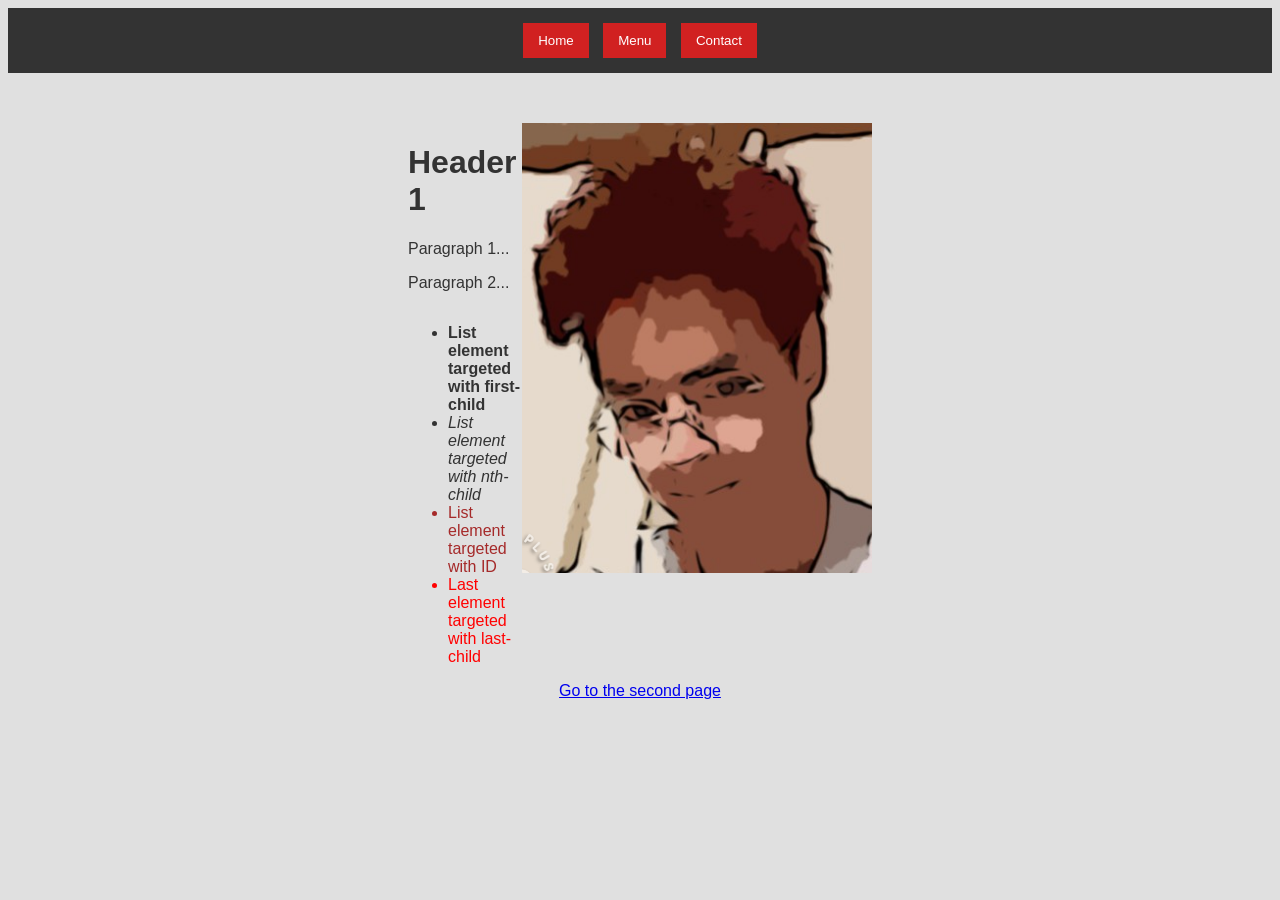
==== index.html @ b32057fe "Add files via upload" ====
<!doctype html>

<html>

<head>
	<meta charset="utf-8"/>
	<title> About me </title>
	<link rel="stylesheet" href="maincss.css" >
	<link rel="icon" href="images/ThePhoto.png">
</head>

<body>
	<nav>
		<button>Home</button>
		<button>Menu</button>
		<button>Contact</button>
	</nav>
			
	<div class="HorizontalBox">
		<div class="LeftSide">
			
			<h1>
				Header 1
			</h1>
			
			<p>
				Paragraph 1...
			</p>
			
			<p>
				Paragraph 2...
			</p>
			
			<ul>
				<li>List element targeted with first-child</li>
				<li>List element targeted with nth-child</li>
				<li id="third-el"> List element targeted with ID</li>
				<li> Last element targeted with last-child</li>
			</ul>
		</div>
		<div class="RightSide">
			<a href="second_page.html" title="This goes to the second page">
				<img src="images/ThePhoto.png" alt="My Photo" width="350" height="450">
			</a>
		</div>
	</div>
	
	<a href="second_page.html" title="This Goes to the second page">
		Go to the second page
	</a>
	
</body>
</html>
---- maincss.css ----
body {
	background-color: #e0e0e0;
	color: #333333;
	font-family: Arial, sans-serif;
	text-align: center;
}

nav {
	background-color: #333333;
	padding: 10px;
}

nav button{
	background-color: #d12121;
	color: white;
	border: none;
	padding: 10px 15px;
	margin: 5px;
	cursor: pointer;
}

nav button:hover{
	background-color: #c12121;
}

.HorizontalBox{
	display: flex;
	justify-content: space-between;
	margin-left: 400px;
	margin-right: 400px;
	margin-top: 50px;
}

.LeftSide{
	text-align: left;
}

.RightSide{
	flex: 0 0 auto;
}

ul {
	text-align: left;
	display: inline-block;
}

ul li:first-child{
	font-weight: bold;
}

ul li:nth-child(2){
	font-style: italic;
}

ul li:last-child{
	color: red;
}

#third-el {
	color: brown;
}
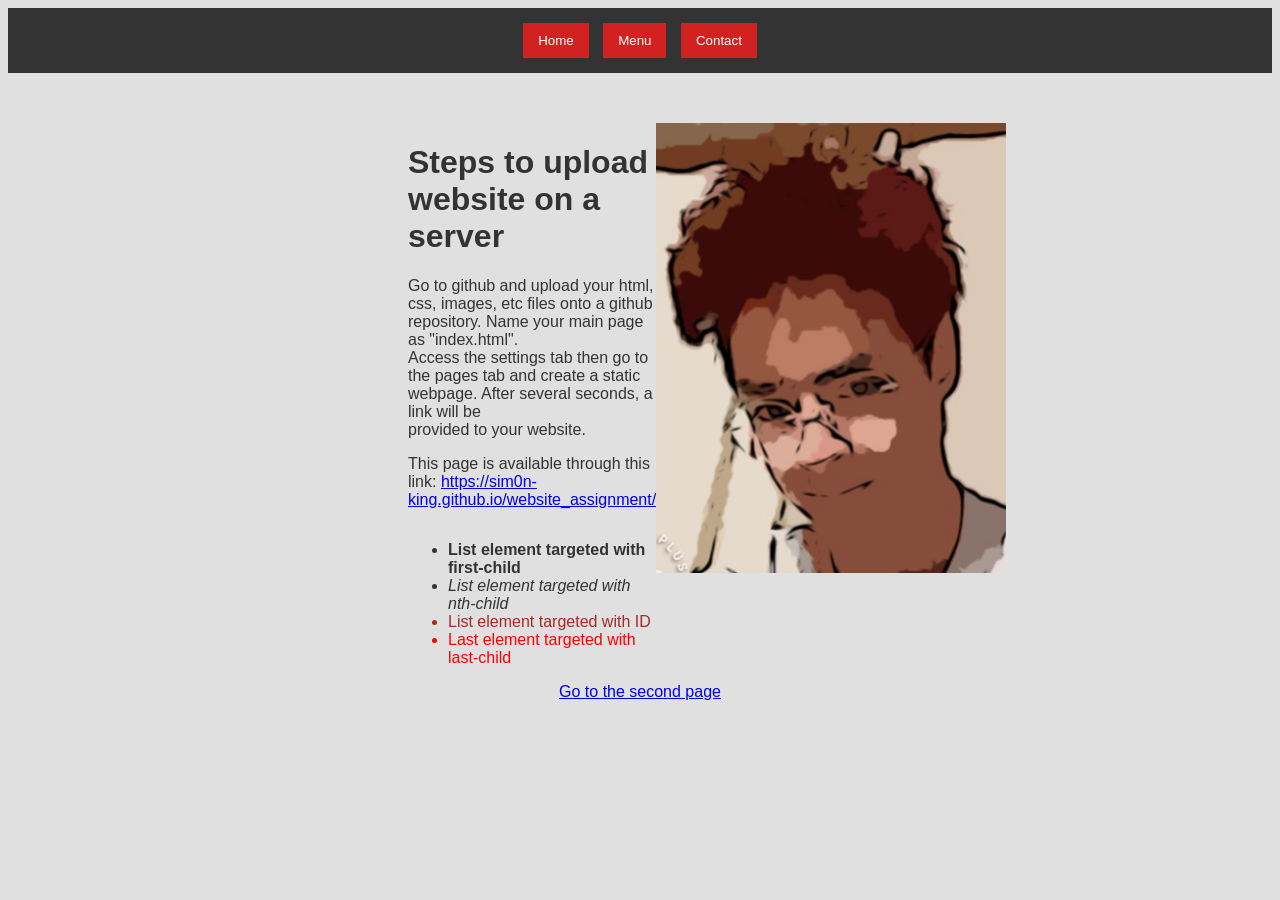
==== commit 99c8c19c: "Update index.html" ====
--- a/index.html
+++ b/index.html
@@ -20,15 +20,17 @@
 		<div class="LeftSide">
 			
 			<h1>
-				Header 1
+				Steps to upload website on a server
 			</h1>
 			
 			<p>
-				Paragraph 1...
+				Go to github and upload your html, css, images, etc files onto a github repository. Name your main page as "index.html".
+				<br>Access the settings tab then go to the pages tab and create a static webpage. After several seconds, a link will be
+				<br>provided to your website. 
 			</p>
 			
 			<p>
-				Paragraph 2...
+				This page is available through this link: <a href="https://sim0n-king.github.io/website_assignment/" target="_blank">https://sim0n-king.github.io/website_assignment/</a>
 			</p>
 			
 			<ul>
@@ -50,4 +52,4 @@
 	</a>
 	
 </body>
-</html>+</html>
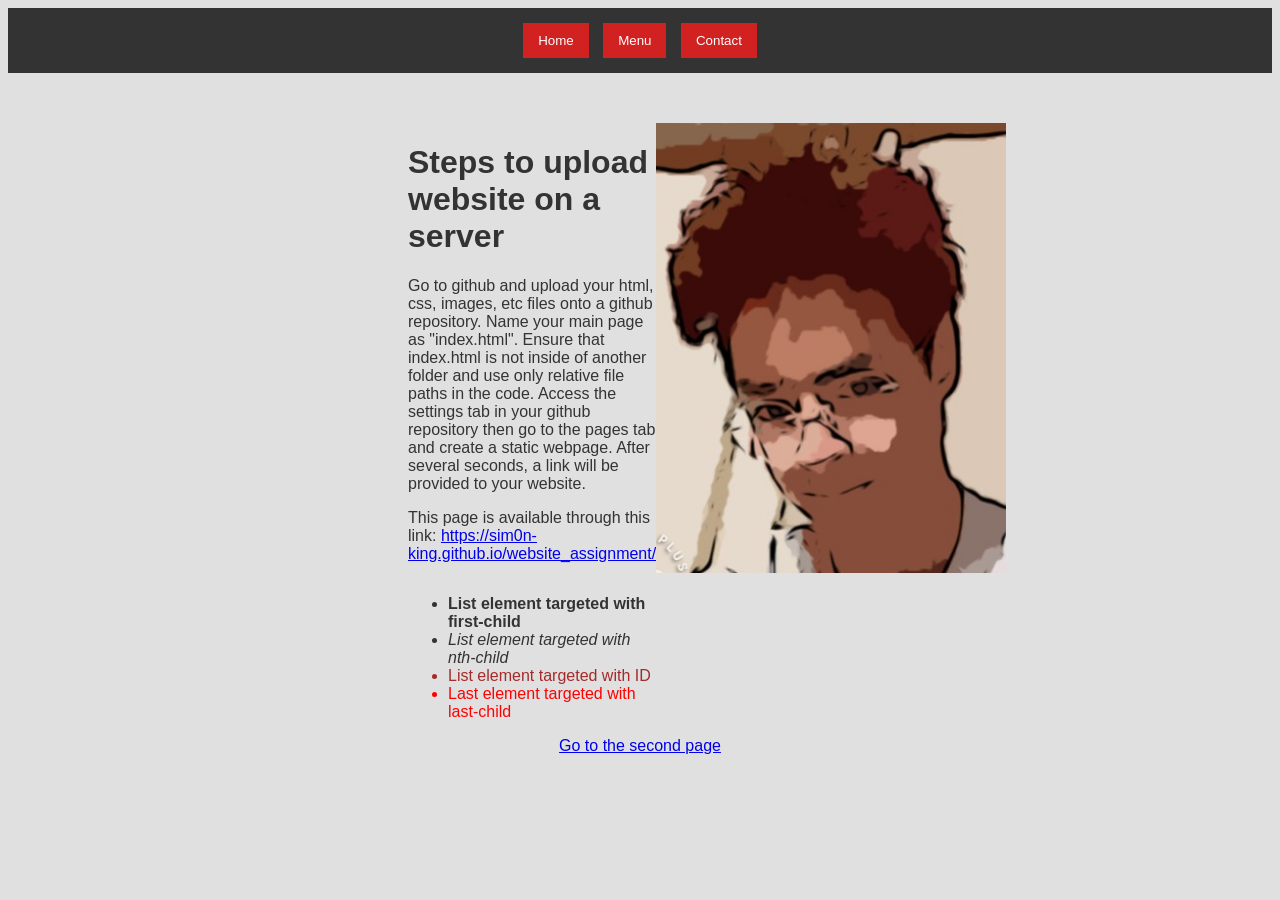
==== commit 5157175b: "Update index.html" ====
--- a/index.html
+++ b/index.html
@@ -24,9 +24,9 @@
 			</h1>
 			
 			<p>
-				Go to github and upload your html, css, images, etc files onto a github repository. Name your main page as "index.html".
-				<br>Access the settings tab then go to the pages tab and create a static webpage. After several seconds, a link will be
-				<br>provided to your website. 
+				Go to github and upload your html, css, images, etc files onto a github repository. Name your main page as "index.html". Ensure that index.html is
+				not inside of another folder and use only relative file paths in the code. Access the settings tab in your github repository 
+				then go to the pages tab and create a static webpage. After several seconds, a link will be provided to your website. 
 			</p>
 			
 			<p>
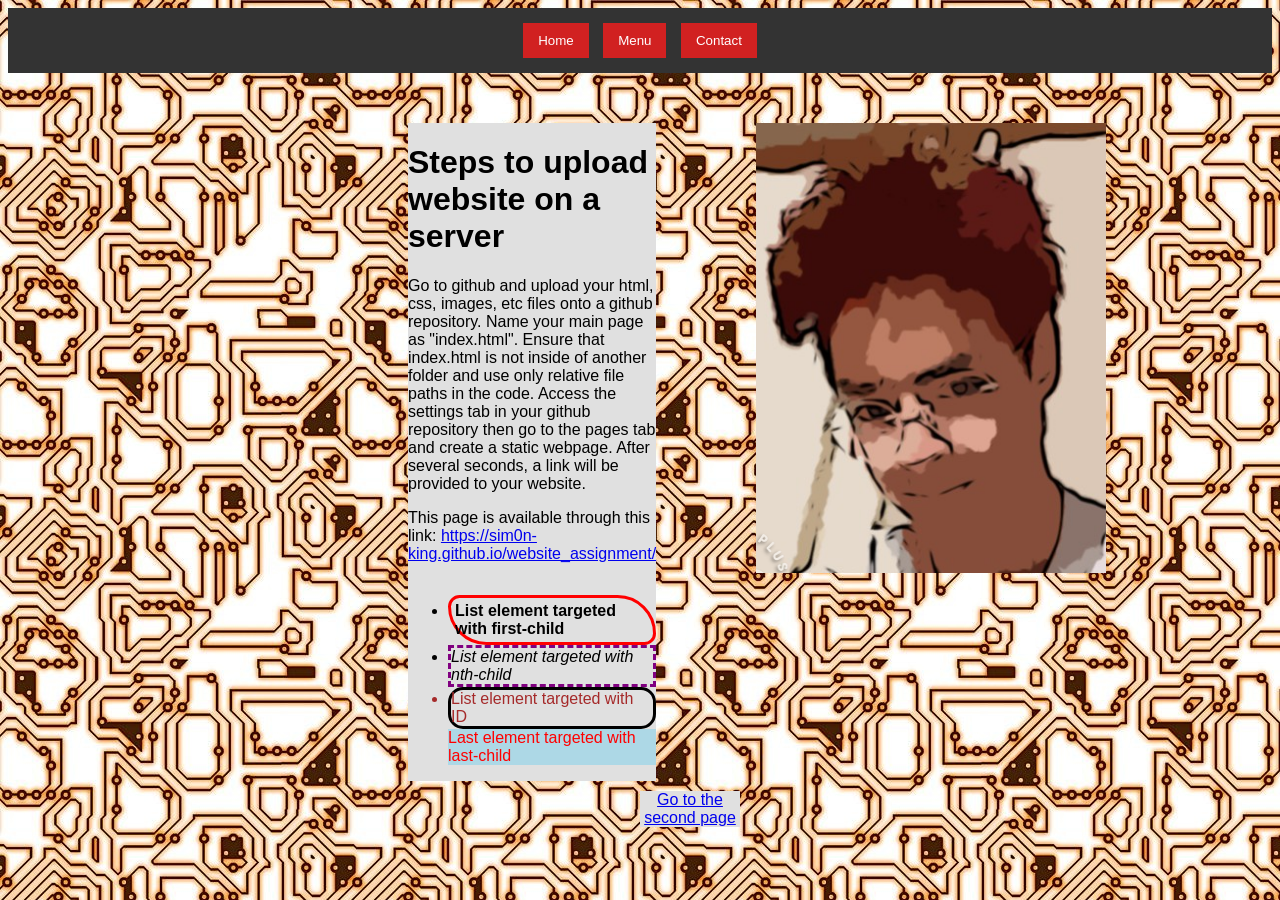
==== commit c5c2f843: "Add files via upload" ====
--- a/index.html
+++ b/index.html
@@ -11,9 +11,9 @@
 
 <body>
 	<nav>
-		<button>Home</button>
-		<button>Menu</button>
-		<button>Contact</button>
+		<button title="this button does nothing">Home</button>
+		<button title="this button does nothing">Menu</button>
+		<button title="this button does nothing">Contact</button>
 	</nav>
 			
 	<div class="HorizontalBox">
@@ -47,9 +47,8 @@
 		</div>
 	</div>
 	
-	<a href="second_page.html" title="This Goes to the second page">
+	<a class="theLink" href="second_page.html" title="This Goes to the second page">
 		Go to the second page
 	</a>
-	
 </body>
-</html>
+</html>
--- a/maincss.css
+++ b/maincss.css
@@ -1,5 +1,9 @@
 body {
-	background-color: #e0e0e0;
+	background-image: url('images/background_tile.jpg');
+	background-repeat: repeat;
+	background-size: auto;
+	background-position: top-left;
+	background-blend-mode: multiply
 	color: #333333;
 	font-family: Arial, sans-serif;
 	text-align: center;
@@ -32,11 +36,28 @@
 }
 
 .LeftSide{
+	display: block;
+	background-color: #e0e0e0;
 	text-align: left;
 }
 
+@media (hover: hover) {
+  .LeftSide:hover {
+    background-color: black;
+    color: yellow;
+  }
+}
+
 .RightSide{
+	margin-left:100px;
 	flex: 0 0 auto;
+}
+
+.theLink{
+	position: absolute;
+	margin-top: 10px;
+	width: 100px;
+	background-color: #e0e0e0;
 }
 
 ul {
@@ -45,17 +66,25 @@
 }
 
 ul li:first-child{
+	border: 3px solid red;
+	border-radius: 15px 50px;
+	padding: 4px;
 	font-weight: bold;
 }
 
 ul li:nth-child(2){
+	border: 3px dashed purple;
 	font-style: italic;
 }
 
 ul li:last-child{
+	display: block;
+	background-color: lightblue;
 	color: red;
 }
 
 #third-el {
+	border: 3px solid black;
+	border-radius: 15px;
 	color: brown;
 }
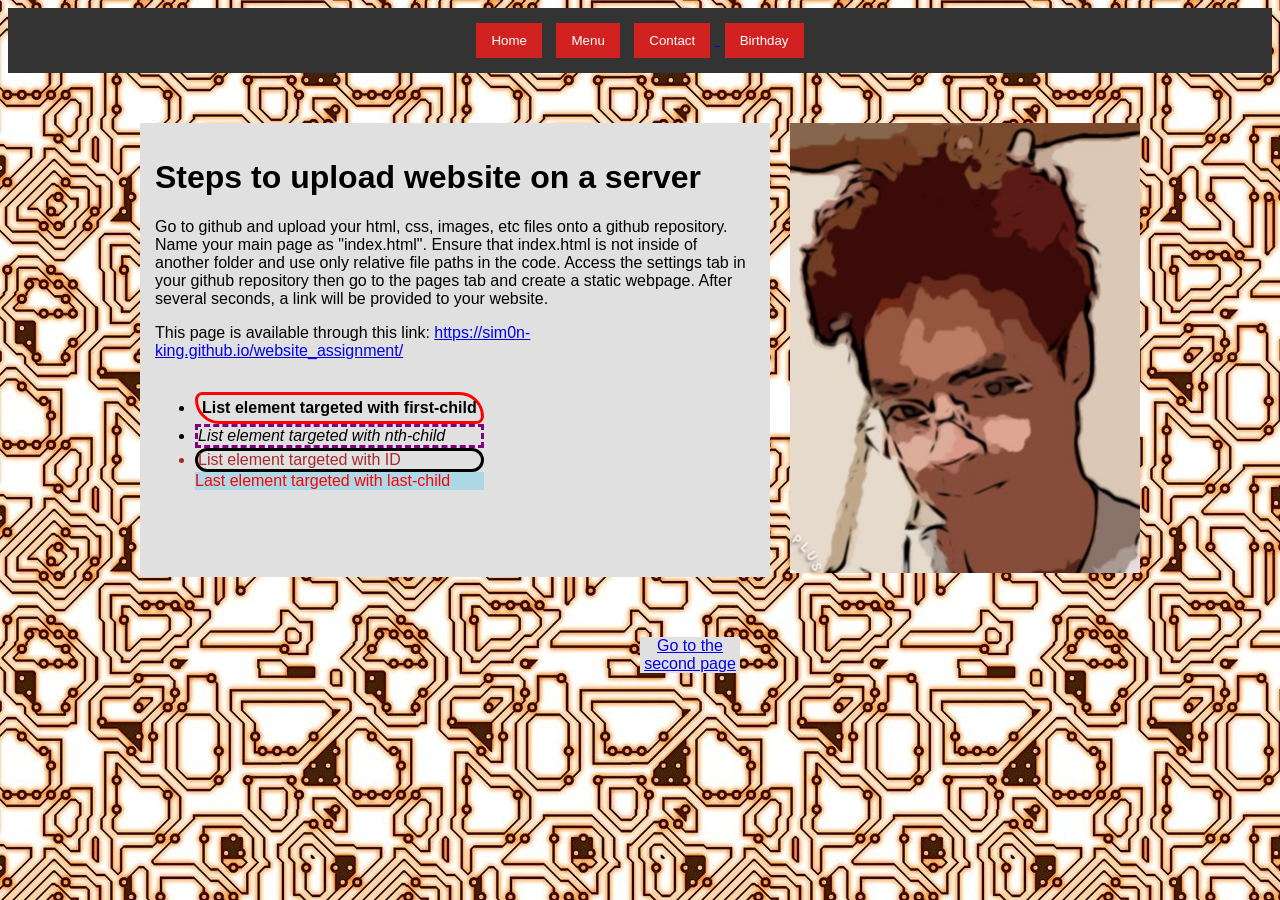
==== commit c8d961b2: "Add files via upload" ====
--- a/index.html
+++ b/index.html
@@ -13,7 +13,12 @@
 	<nav>
 		<button title="this button does nothing">Home</button>
 		<button title="this button does nothing">Menu</button>
-		<button title="this button does nothing">Contact</button>
+		<a href="contactme_page.html">
+			<button title="Contact">Contact</button>
+		</a>
+		<a href="birthday.html">
+			<button title="Birthday">Birthday</button>
+		</a>
 	</nav>
 			
 	<div class="HorizontalBox">
--- a/maincss.css
+++ b/maincss.css
@@ -30,15 +30,19 @@
 .HorizontalBox{
 	display: flex;
 	justify-content: space-between;
-	margin-left: 400px;
-	margin-right: 400px;
-	margin-top: 50px;
+	width: 90%;
+	max-width: 1000px;
+	
+	margin: 50px auto;
+	gap: 20px;
 }
 
 .LeftSide{
 	display: block;
 	background-color: #e0e0e0;
 	text-align: left;
+	flex: 1;
+	padding: 15px;
 }
 
 @media (hover: hover) {
@@ -49,7 +53,6 @@
 }
 
 .RightSide{
-	margin-left:100px;
 	flex: 0 0 auto;
 }
 
@@ -87,4 +90,26 @@
 	border: 3px solid black;
 	border-radius: 15px;
 	color: brown;
+}
+
+section {
+	display: block;
+	border: 10px solid lightgray;
+	background-color: lightgray;
+	border-radius: 15px 15px;
+	margin: 20px auto;
+	width: 80%;
+	max-width: 800px;
+	
+}
+
+@media (max-width: 768px) {
+	body{
+		font-size:16px;
+		width: 100%;
+	}
+	
+	video{
+		width: 100%;
+	}
 }
